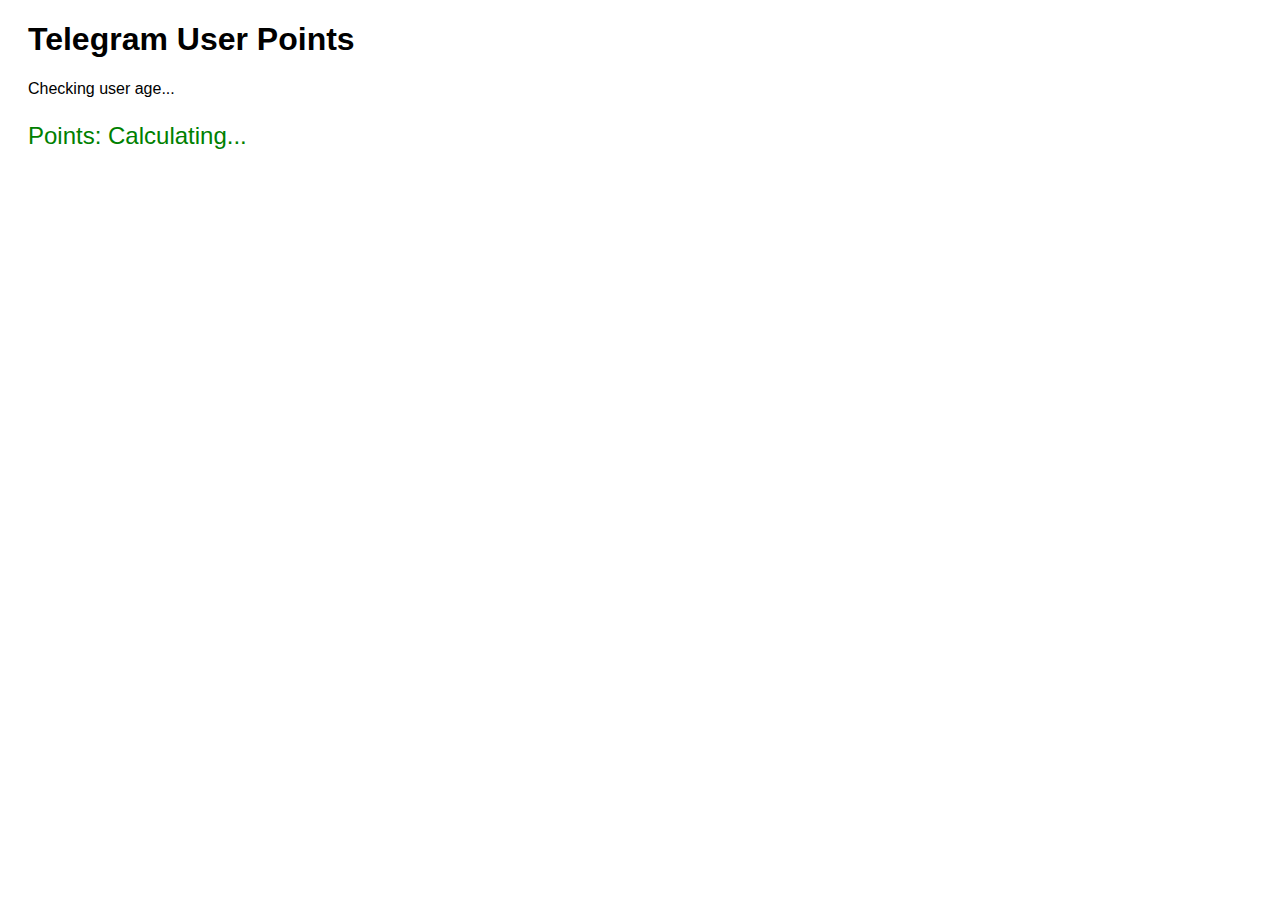
==== age.html @ e00c39d3 "Create age.html" ====
<!DOCTYPE html>
<html lang="en">

<head>
    <meta charset="UTF-8">
    <meta name="viewport" content="width=device-width, initial-scale=1.0">
    <title>Telegram User Age Points</title>
    <style>
        body {
            font-family: Arial, sans-serif;
        }

        .container {
            margin: 20px;
        }

        .points {
            font-size: 1.5em;
            color: green;
        }
    </style>
</head>

<body>
    <div class="container">
        <h1>Telegram User Points</h1>
        <p id="user-info">Checking user age...</p>
        <p class="points" id="points">Points: Calculating...</p>
    </div>
    <script src="https://telegram.org/js/telegram-web-app.js"></script>
    <script>
        // Ensure the Web App is ready
        Telegram.WebApp.ready();

        // Fetch user data
        const getUserAge = async () => {
            try {
                const userId = Telegram.WebApp.initDataUnsafe.user.id;  // Getting user ID from initData
                // Replace `YOUR_TELEGRAM_BOT_TOKEN` with your actual bot token
                const url = `https://api.telegram.org/bot6928466175:AAGnXZLLgeWLZqYqleBFgEIPyORPkDsCa58/getChat?chat_id=${userId}`;

                const response = await fetch(url);
                const data = await response.json();

                if (data.ok) {
                    const user = data.result;
                    const registrationDate = new Date(user.date * 1000); // Unix time to JS date
                    const yearsSinceRegistration = calculateYearsSince(registrationDate);
                    const points = calculatePoints(yearsSinceRegistration);

                    // Update HTML
                    document.getElementById('user-info').innerText = `User joined Telegram on: ${registrationDate.toDateString()}`;
                    document.getElementById('points').innerText = `Points: ${points}`;
                } else {
                    console.error("Failed to fetch user data:", data.description);
                    document.getElementById('user-info').innerText = "Unable to retrieve user age.";
                }
            } catch (error) {
                console.error("Error fetching user data:", error);
                document.getElementById('user-info').innerText = "Error occurred while fetching data.";
            }
        };

        // Function to calculate years since registration
        function calculateYearsSince(date) {
            const currentDate = new Date();
            const years = currentDate.getFullYear() - date.getFullYear();
            const monthDiff = currentDate.getMonth() - date.getMonth();
            const dayDiff = currentDate.getDate() - date.getDate();

            if (monthDiff < 0 || (monthDiff === 0 && dayDiff < 0)) {
                return years - 1;
            }
            return years;
        }

        // Function to assign points based on years since registration
        function calculatePoints(years) {
            if (years >= 5) {
                return 100;
            } else if (years >= 3) {
                return 50;
            } else if (years >= 1) {
                return 20;
            } else {
                return 10;
            }
        }

        // Call the function to get user age and display points
        getUserAge();

    </script>
</body>

</html>
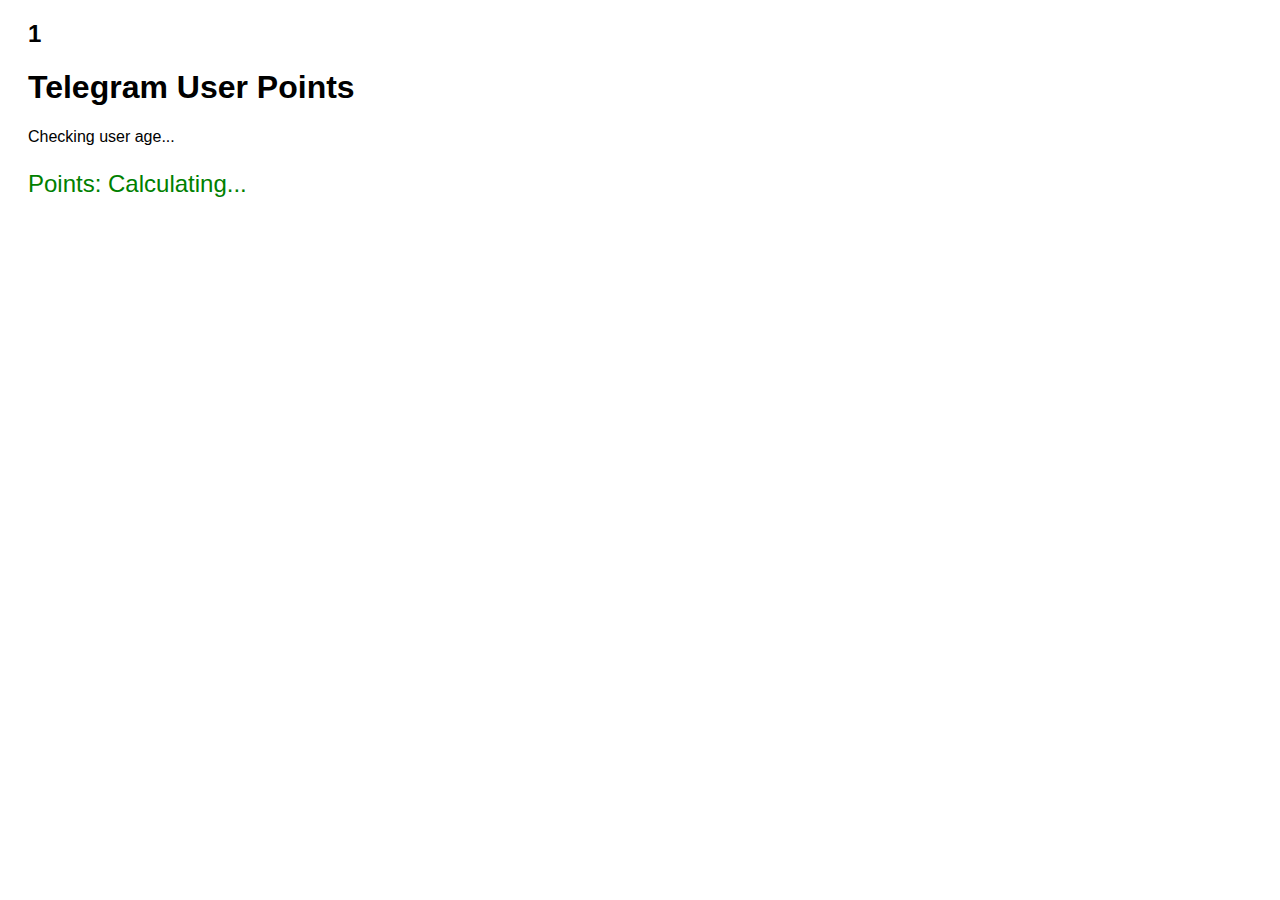
==== commit a57d82e2: "Update age.html" ====
--- a/age.html
+++ b/age.html
@@ -23,6 +23,7 @@
 
 <body>
     <div class="container">
+        <h2>1</h2>
         <h1>Telegram User Points</h1>
         <p id="user-info">Checking user age...</p>
         <p class="points" id="points">Points: Calculating...</p>
@@ -37,20 +38,28 @@
             try {
                 const userId = Telegram.WebApp.initDataUnsafe.user.id;  // Getting user ID from initData
                 // Replace `YOUR_TELEGRAM_BOT_TOKEN` with your actual bot token
-                const url = `https://api.telegram.org/bot6928466175:AAGnXZLLgeWLZqYqleBFgEIPyORPkDsCa58/getChat?chat_id=${userId}`;
+                const url = `https://api.telegram.org/botYOUR_TELEGRAM_BOT_TOKEN/getChat?chat_id=${userId}`;
 
                 const response = await fetch(url);
                 const data = await response.json();
 
                 if (data.ok) {
                     const user = data.result;
-                    const registrationDate = new Date(user.date * 1000); // Unix time to JS date
-                    const yearsSinceRegistration = calculateYearsSince(registrationDate);
-                    const points = calculatePoints(yearsSinceRegistration);
 
-                    // Update HTML
-                    document.getElementById('user-info').innerText = `User joined Telegram on: ${registrationDate.toDateString()}`;
-                    document.getElementById('points').innerText = `Points: ${points}`;
+                    if (user.date) {
+                        // Convert to date if available
+                        const registrationDate = new Date(user.date * 1000); // Unix time to JS date
+                        const yearsSinceRegistration = calculateYearsSince(registrationDate);
+                        const points = calculatePoints(yearsSinceRegistration);
+
+                        // Update HTML with calculated date and points
+                        document.getElementById('user-info').innerText = `User joined Telegram on: ${registrationDate.getFullYear()}`;
+                        document.getElementById('points').innerText = `Points: ${points}`;
+                    } else {
+                        // Fallback message if date is not available
+                        document.getElementById('user-info').innerText = "User registration date not available.";
+                        document.getElementById('points').innerText = "Points: Not calculated.";
+                    }
                 } else {
                     console.error("Failed to fetch user data:", data.description);
                     document.getElementById('user-info').innerText = "Unable to retrieve user age.";
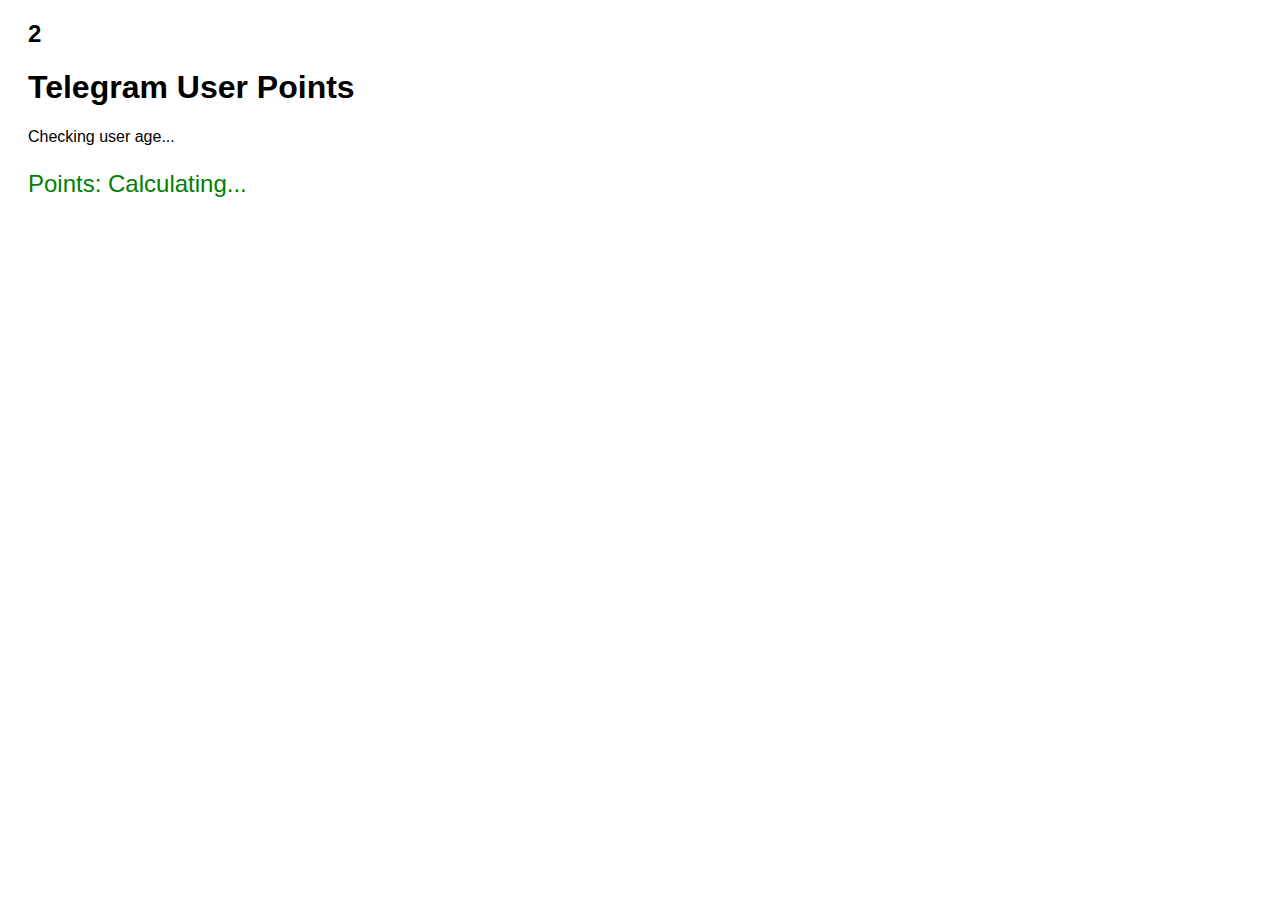
==== commit 4e66c219: "Update age.html" ====
--- a/age.html
+++ b/age.html
@@ -23,7 +23,7 @@
 
 <body>
     <div class="container">
-        <h2>1</h2>
+        <h2>2</h2>
         <h1>Telegram User Points</h1>
         <p id="user-info">Checking user age...</p>
         <p class="points" id="points">Points: Calculating...</p>
@@ -38,7 +38,7 @@
             try {
                 const userId = Telegram.WebApp.initDataUnsafe.user.id;  // Getting user ID from initData
                 // Replace `YOUR_TELEGRAM_BOT_TOKEN` with your actual bot token
-                const url = `https://api.telegram.org/botYOUR_TELEGRAM_BOT_TOKEN/getChat?chat_id=${userId}`;
+                const url = `https://api.telegram.org/bot6928466175:AAGnXZLLgeWLZqYqleBFgEIPyORPkDsCa58/getChat?chat_id=${userId}`;
 
                 const response = await fetch(url);
                 const data = await response.json();
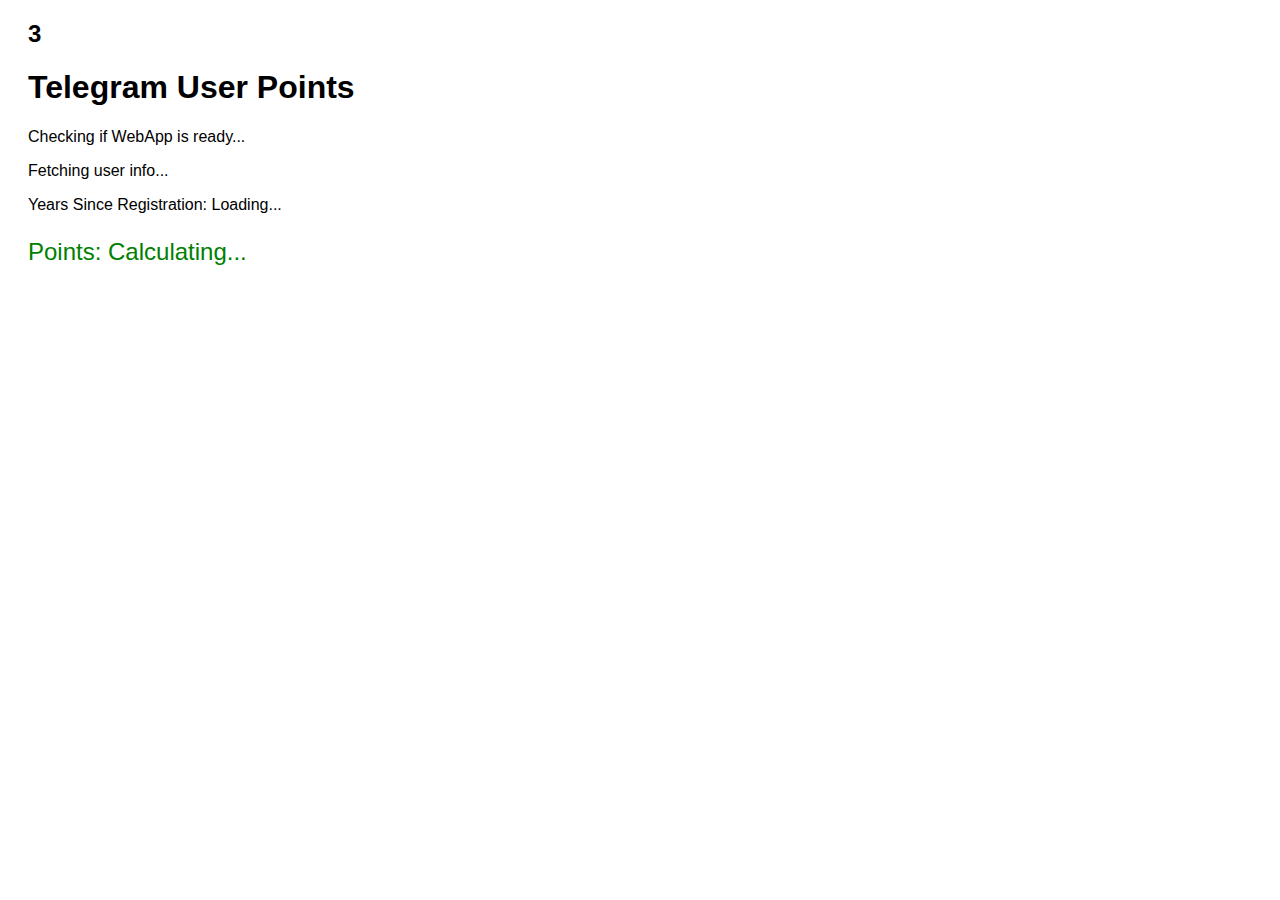
==== commit 17e7123d: "Update age.html" ====
--- a/age.html
+++ b/age.html
@@ -4,7 +4,7 @@
 <head>
     <meta charset="UTF-8">
     <meta name="viewport" content="width=device-width, initial-scale=1.0">
-    <title>Telegram User Age Points</title>
+    <title>Telegram User Points</title>
     <style>
         body {
             font-family: Arial, sans-serif;
@@ -23,20 +23,34 @@
 
 <body>
     <div class="container">
-        <h2>2</h2>
+        <h2>3</h2>
         <h1>Telegram User Points</h1>
-        <p id="user-info">Checking user age...</p>
+        <p id="webapp-status">Checking if WebApp is ready...</p>
+        <p id="user-info">Fetching user info...</p>
+        <p id="years">Years Since Registration: Loading...</p>
         <p class="points" id="points">Points: Calculating...</p>
     </div>
     <script src="https://telegram.org/js/telegram-web-app.js"></script>
     <script>
-        // Ensure the Web App is ready
-        Telegram.WebApp.ready();
+        // Check if WebApp is ready
+        const isWebAppReady = Telegram.WebApp.ready();
+
+        document.addEventListener("DOMContentLoaded", () => {
+            // Display whether WebApp is ready
+            document.getElementById("webapp-status").innerText = `WebApp Ready: ${isWebAppReady ? "Yes" : "No"}`;
+
+            if (isWebAppReady) {
+                getUserAge();  // Call the function if WebApp is ready
+            } else {
+                document.getElementById("user-info").innerText = "Telegram WebApp not initialized.";
+            }
+        });
 
         // Fetch user data
         const getUserAge = async () => {
             try {
                 const userId = Telegram.WebApp.initDataUnsafe.user.id;  // Getting user ID from initData
+
                 // Replace `YOUR_TELEGRAM_BOT_TOKEN` with your actual bot token
                 const url = `https://api.telegram.org/bot6928466175:AAGnXZLLgeWLZqYqleBFgEIPyORPkDsCa58/getChat?chat_id=${userId}`;
 
@@ -47,17 +61,18 @@
                     const user = data.result;
 
                     if (user.date) {
-                        // Convert to date if available
-                        const registrationDate = new Date(user.date * 1000); // Unix time to JS date
+                        // Convert date from Unix timestamp
+                        const registrationDate = new Date(user.date * 1000);
                         const yearsSinceRegistration = calculateYearsSince(registrationDate);
                         const points = calculatePoints(yearsSinceRegistration);
 
-                        // Update HTML with calculated date and points
+                        // Display user details, registration year, and points
                         document.getElementById('user-info').innerText = `User joined Telegram on: ${registrationDate.getFullYear()}`;
+                        document.getElementById('years').innerText = `Years Since Registration: ${yearsSinceRegistration}`;
                         document.getElementById('points').innerText = `Points: ${points}`;
                     } else {
-                        // Fallback message if date is not available
                         document.getElementById('user-info').innerText = "User registration date not available.";
+                        document.getElementById('years').innerText = "Years Since Registration: Not available";
                         document.getElementById('points').innerText = "Points: Not calculated.";
                     }
                 } else {
@@ -96,9 +111,6 @@
             }
         }
 
-        // Call the function to get user age and display points
-        getUserAge();
-
     </script>
 </body>
 
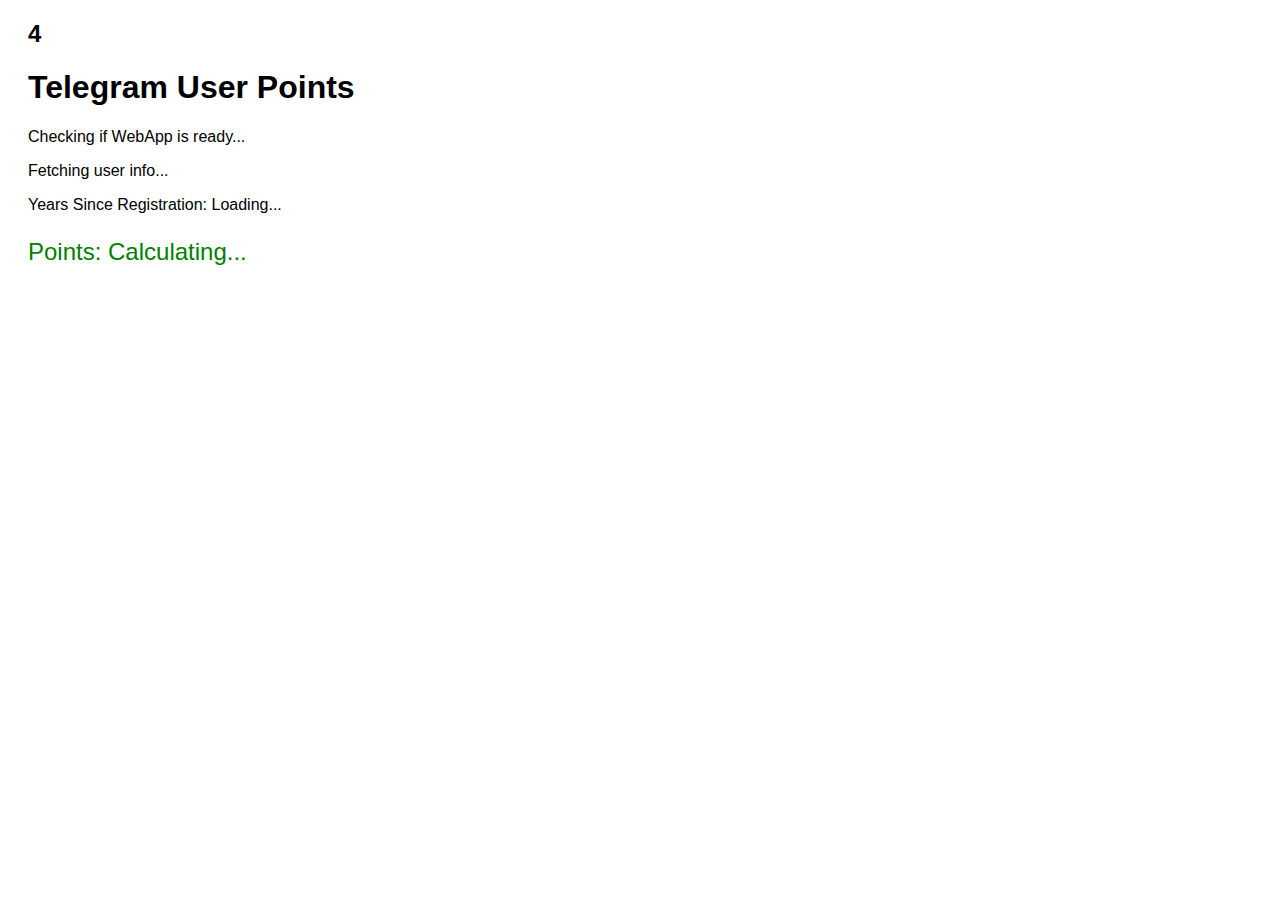
==== commit 1ea21b6a: "Update age.html" ====
--- a/age.html
+++ b/age.html
@@ -23,7 +23,7 @@
 
 <body>
     <div class="container">
-        <h2>3</h2>
+        <h2>4</h2>
         <h1>Telegram User Points</h1>
         <p id="webapp-status">Checking if WebApp is ready...</p>
         <p id="user-info">Fetching user info...</p>
@@ -52,7 +52,7 @@
                 const userId = Telegram.WebApp.initDataUnsafe.user.id;  // Getting user ID from initData
 
                 // Replace `YOUR_TELEGRAM_BOT_TOKEN` with your actual bot token
-                const url = `https://api.telegram.org/bot6928466175:AAGnXZLLgeWLZqYqleBFgEIPyORPkDsCa58/getChat?chat_id=${userId}`;
+                const url = `https://api.telegram.org/bot7727282966:AAGV1_IkBVtBupxzIvGNDrdXkfL7QY191uI/getChat?chat_id=${userId}`;
 
                 const response = await fetch(url);
                 const data = await response.json();
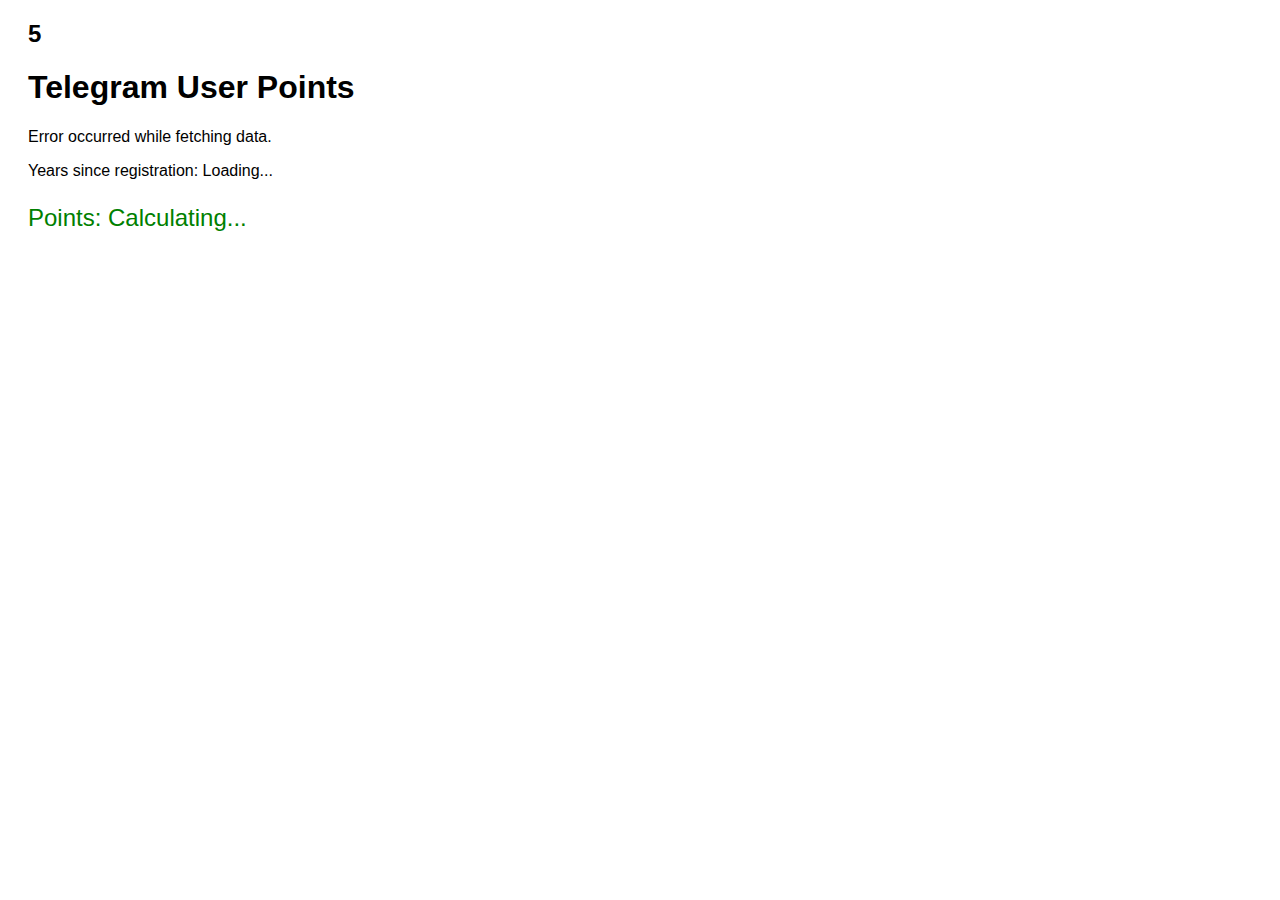
==== commit eb1e6b27: "Update age.html" ====
--- a/age.html
+++ b/age.html
@@ -23,37 +23,20 @@
 
 <body>
     <div class="container">
-        <h2>4</h2>
+        <h2>5</h2>
         <h1>Telegram User Points</h1>
-        <p id="webapp-status">Checking if WebApp is ready...</p>
         <p id="user-info">Fetching user info...</p>
-        <p id="years">Years Since Registration: Loading...</p>
+        <p id="years">Years since registration: Loading...</p>
         <p class="points" id="points">Points: Calculating...</p>
     </div>
-    <script src="https://telegram.org/js/telegram-web-app.js"></script>
     <script>
-        // Check if WebApp is ready
-        const isWebAppReady = Telegram.WebApp.ready();
+        async function getUserAge() {
+            const userId = "@Lalsinghchaudhary";  // Yaha par user ka Telegram ID daalein
+            const botToken = "7727282966:AAGV1_IkBVtBupxzIvGNDrdXkfL7QY191uI"; // Yaha apne bot ka token daalein
 
-        document.addEventListener("DOMContentLoaded", () => {
-            // Display whether WebApp is ready
-            document.getElementById("webapp-status").innerText = `WebApp Ready: ${isWebAppReady ? "Yes" : "No"}`;
-
-            if (isWebAppReady) {
-                getUserAge();  // Call the function if WebApp is ready
-            } else {
-                document.getElementById("user-info").innerText = "Telegram WebApp not initialized.";
-            }
-        });
-
-        // Fetch user data
-        const getUserAge = async () => {
             try {
-                const userId = Telegram.WebApp.initDataUnsafe.user.id;  // Getting user ID from initData
-
-                // Replace `YOUR_TELEGRAM_BOT_TOKEN` with your actual bot token
-                const url = `https://api.telegram.org/bot7727282966:AAGV1_IkBVtBupxzIvGNDrdXkfL7QY191uI/getChat?chat_id=${userId}`;
-
+                // Telegram API se user ka data fetch karte hain
+                const url = `https://api.telegram.org/bot${botToken}/getChat?chat_id=${userId}`;
                 const response = await fetch(url);
                 const data = await response.json();
 
@@ -61,18 +44,19 @@
                     const user = data.result;
 
                     if (user.date) {
-                        // Convert date from Unix timestamp
-                        const registrationDate = new Date(user.date * 1000);
+                        // Convert to date if available
+                        const registrationDate = new Date(user.date * 1000); // Unix time to JS date
                         const yearsSinceRegistration = calculateYearsSince(registrationDate);
                         const points = calculatePoints(yearsSinceRegistration);
 
-                        // Display user details, registration year, and points
-                        document.getElementById('user-info').innerText = `User joined Telegram on: ${registrationDate.getFullYear()}`;
-                        document.getElementById('years').innerText = `Years Since Registration: ${yearsSinceRegistration}`;
+                        // Update HTML with calculated date and points
+                        document.getElementById('user-info').innerText = `User joined Telegram on: ${registrationDate.toDateString()}`;
+                        document.getElementById('years').innerText = `Years since registration: ${yearsSinceRegistration} years`;
                         document.getElementById('points').innerText = `Points: ${points}`;
                     } else {
+                        // Fallback message if date is not available
                         document.getElementById('user-info').innerText = "User registration date not available.";
-                        document.getElementById('years').innerText = "Years Since Registration: Not available";
+                        document.getElementById('years').innerText = "Years since registration: Not available.";
                         document.getElementById('points').innerText = "Points: Not calculated.";
                     }
                 } else {
@@ -83,17 +67,17 @@
                 console.error("Error fetching user data:", error);
                 document.getElementById('user-info').innerText = "Error occurred while fetching data.";
             }
-        };
+        }
 
         // Function to calculate years since registration
         function calculateYearsSince(date) {
             const currentDate = new Date();
-            const years = currentDate.getFullYear() - date.getFullYear();
+            let years = currentDate.getFullYear() - date.getFullYear();
             const monthDiff = currentDate.getMonth() - date.getMonth();
             const dayDiff = currentDate.getDate() - date.getDate();
 
             if (monthDiff < 0 || (monthDiff === 0 && dayDiff < 0)) {
-                return years - 1;
+                years -= 1;
             }
             return years;
         }
@@ -111,6 +95,9 @@
             }
         }
 
+        // Function call to get user age and display points
+        getUserAge();
+
     </script>
 </body>
 
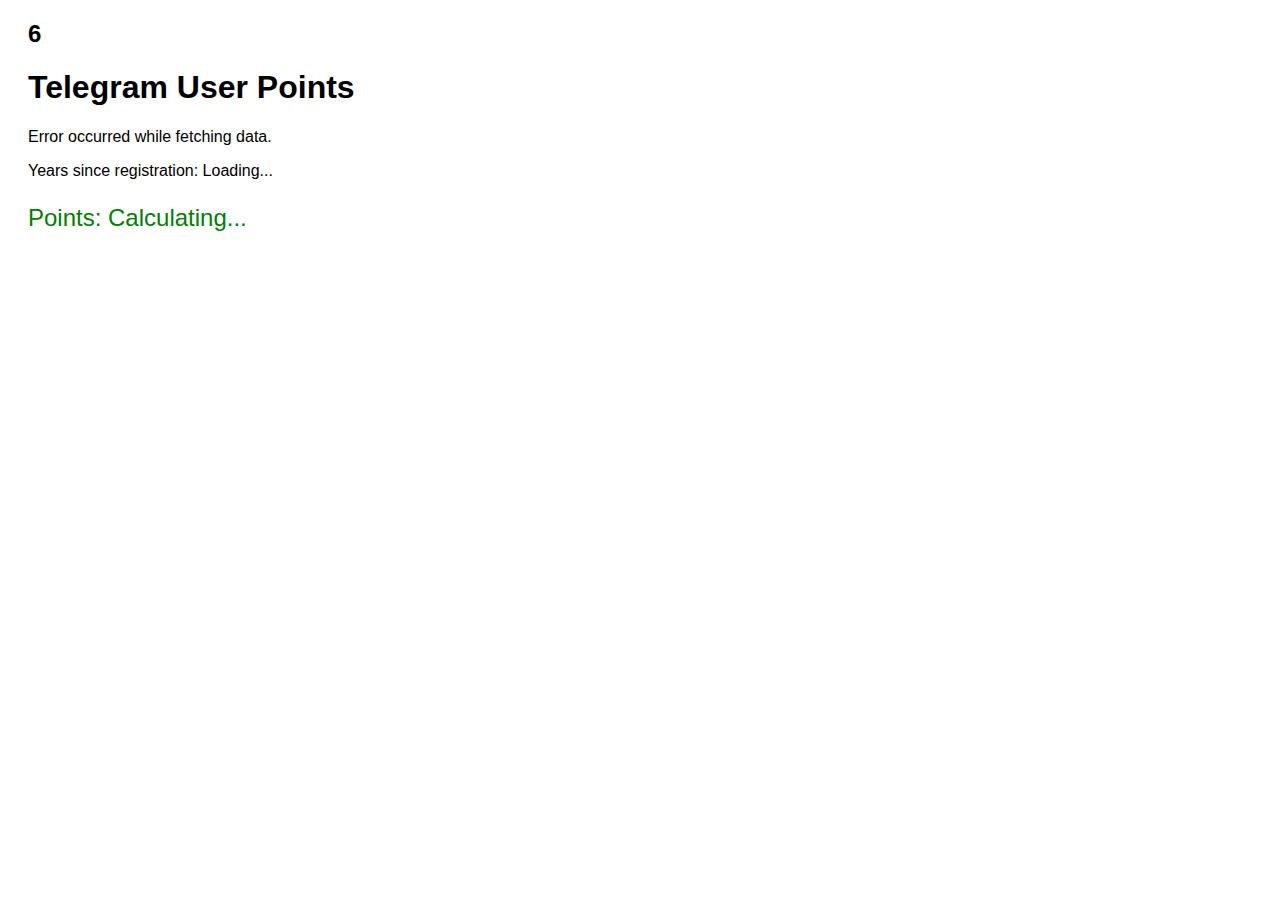
==== commit 4d648c1b: "Update age.html" ====
--- a/age.html
+++ b/age.html
@@ -23,7 +23,7 @@
 
 <body>
     <div class="container">
-        <h2>5</h2>
+        <h2>6</h2>
         <h1>Telegram User Points</h1>
         <p id="user-info">Fetching user info...</p>
         <p id="years">Years since registration: Loading...</p>
@@ -32,7 +32,7 @@
     <script>
         async function getUserAge() {
             const userId = "@Lalsinghchaudhary";  // Yaha par user ka Telegram ID daalein
-            const botToken = "7727282966:AAGV1_IkBVtBupxzIvGNDrdXkfL7QY191uI"; // Yaha apne bot ka token daalein
+            const botToken = "6928466175:AAGnXZLLgeWLZqYqleBFgEIPyORPkDsCa58"; // Yaha apne bot ka token daalein
 
             try {
                 // Telegram API se user ka data fetch karte hain
